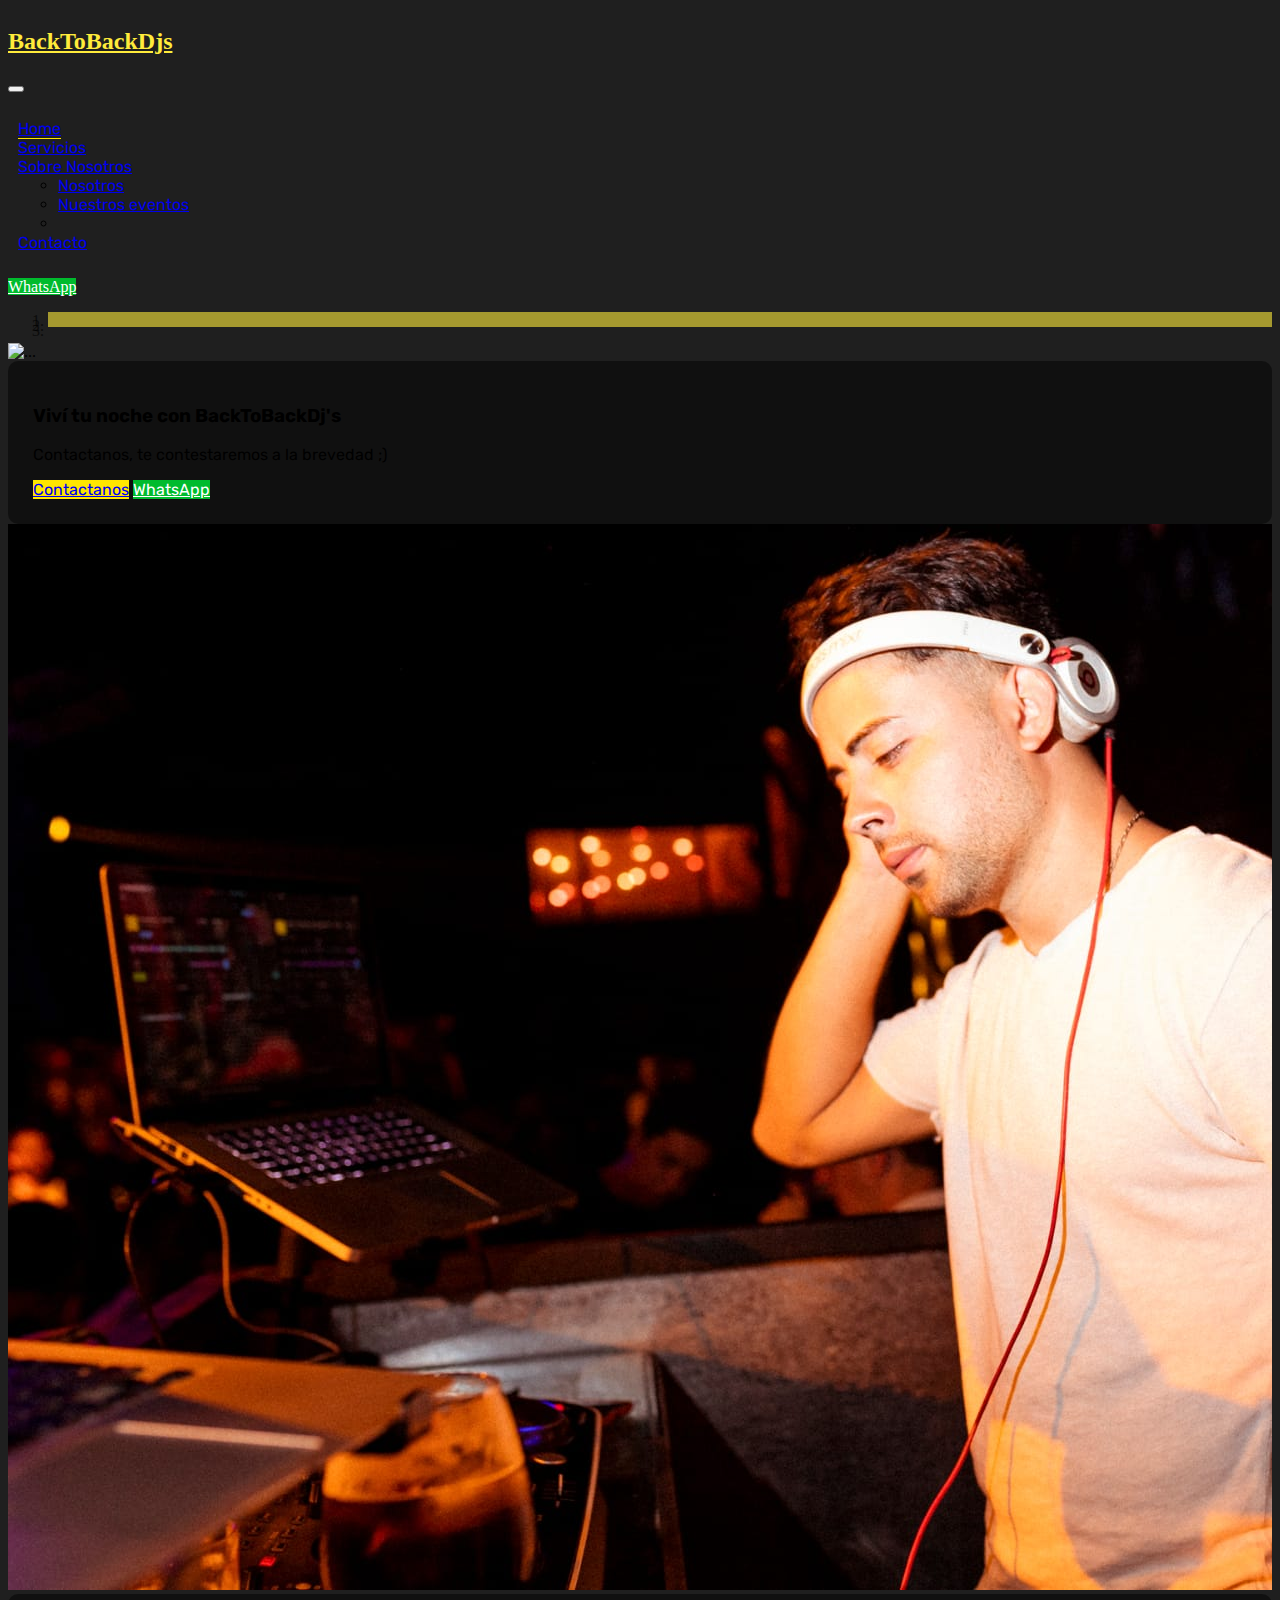
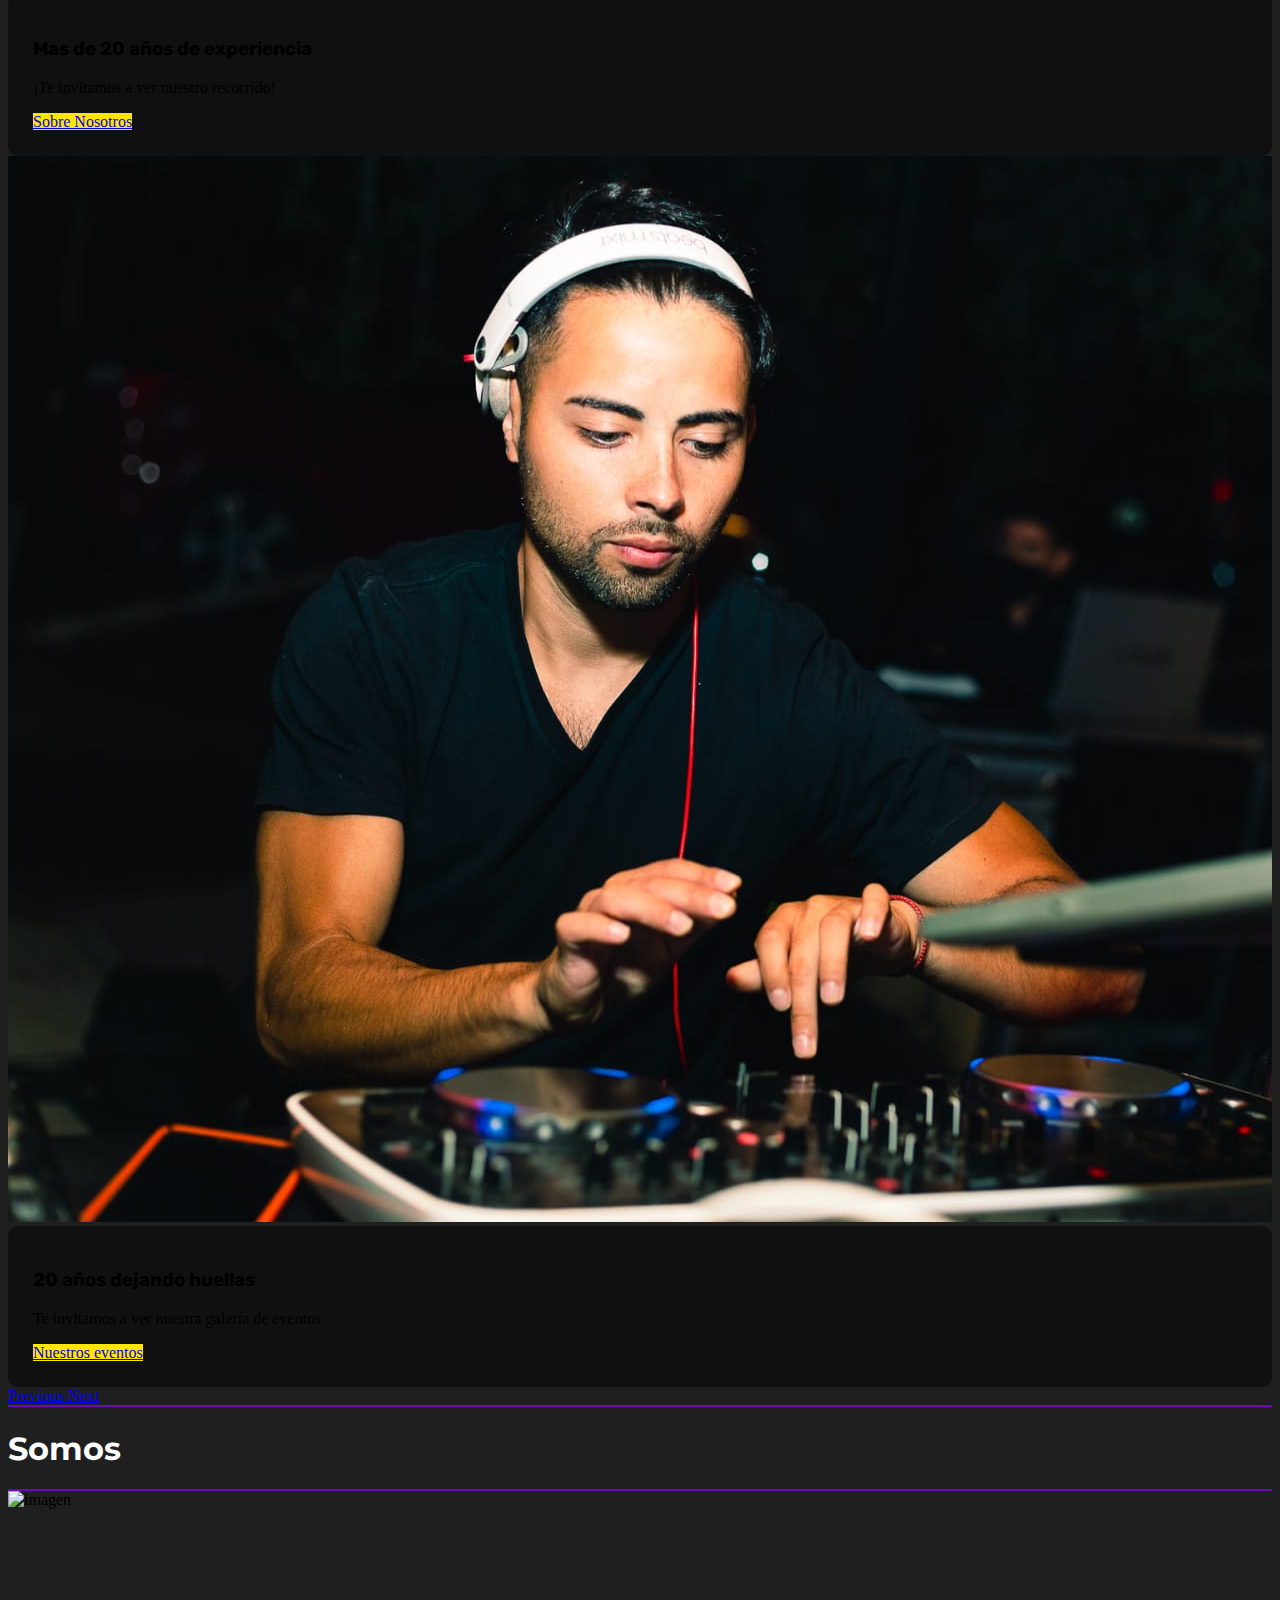
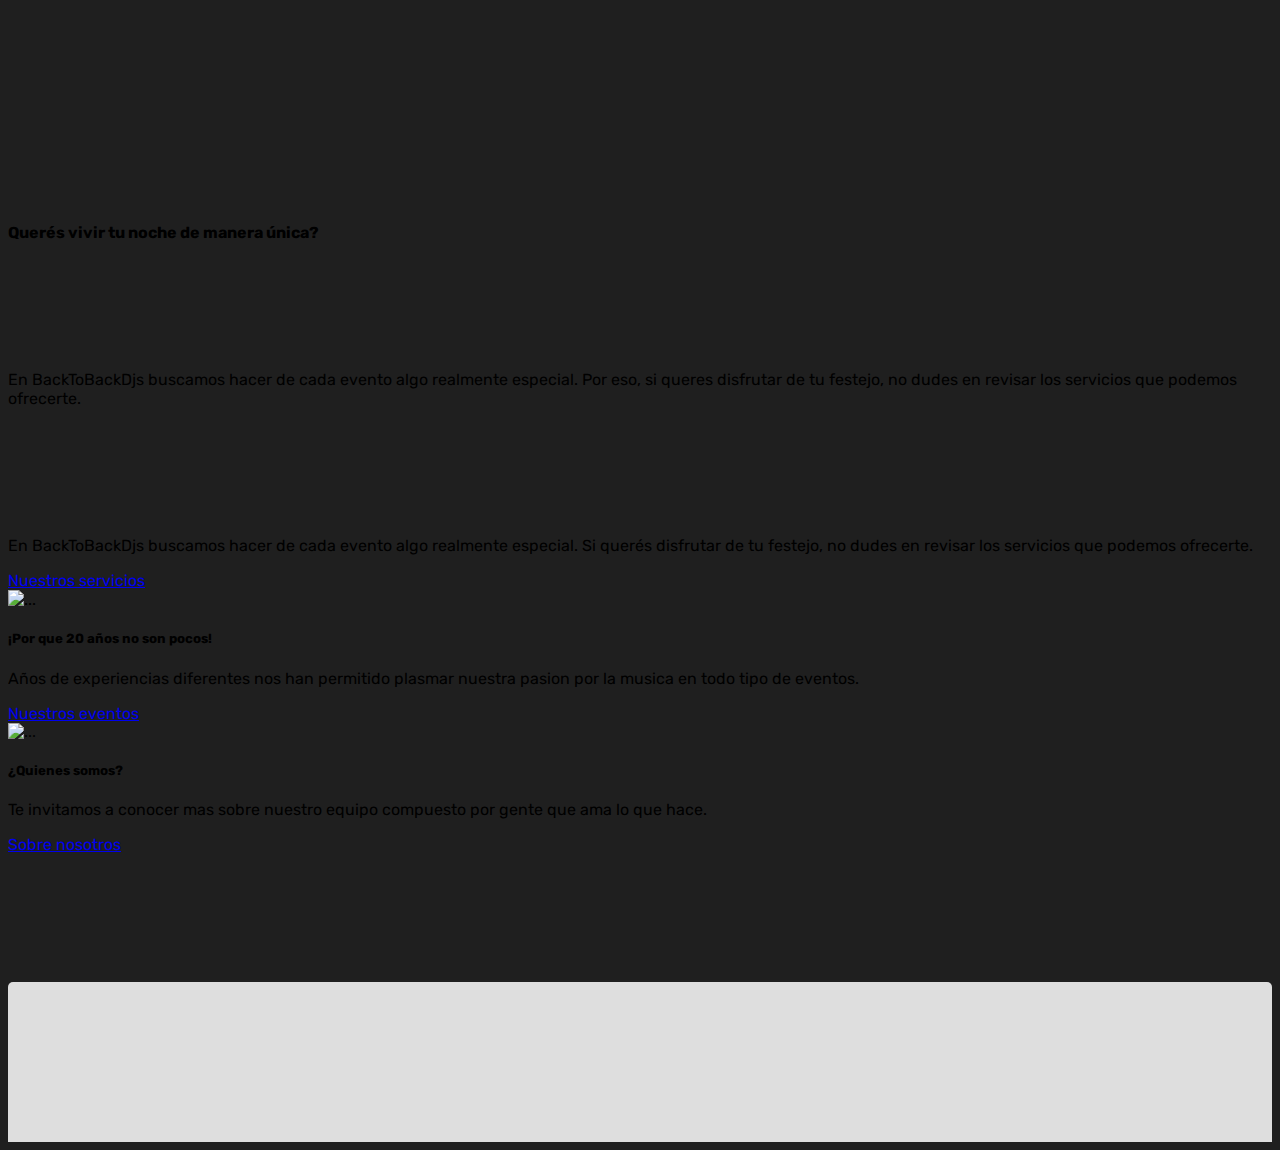
==== index.html @ be78ce40 "first commit" ====
<!doctype html>
<html lang="en">

<head>

    <link  rel="icon"    href="/images/a.jpeg" type="image/png" />
    <title>BackToBackDjs</title>

    <!-- Required meta tags -->
    <meta charset="utf-8">
    <meta name="viewport" content="width=device-width, initial-scale=1, shrink-to-fit=no">

    <!-- Bootstrap CSS v5.0.2 -->
    <link rel="stylesheet" href="https://cdn.jsdelivr.net/npm/bootstrap@5.0.2/dist/css/bootstrap.min.css" integrity="sha384-EVSTQN3/azprG1Anm3QDgpJLIm9Nao0Yz1ztcQTwFspd3yD65VohhpuuCOmLASjC" crossorigin="anonymous">

    <link rel="stylesheet" href="styles.css">
</head>

<body>


    <header>
        <nav class="navbar navbar-expand-lg navbar-dark fixed-top p-4 bg-transparent">
            <div class="container">
                <a class="navbar-brand" href="index.html">
                    <h2 class="titulo">BackToBackDjs</h2>
                </a>
                <button class="navbar-toggler" type="button" data-bs-toggle="collapse" data-bs-target="#mob-navbar" aria-label="Toggle">
                    <span class="navbar-toggler-icon"></span>
                </button>
                <div class="collapse navbar-collapse " id="mob-navbar">
                    <ul class="navbar-nav mb-2 mb-lg-0 mx-auto">
                        <li class="nav-item">
                            <a class="nav-link active nav-activo" aria-current="page" href="index.html">Home</a>
                        </li>
                        <li class="nav-item ">
                            <a class="nav-link active" href="servicios.html">Servicios</a>
                        </li>
                        <li class="nav-item dropdown">
                            <a class="nav-link dropdown-toggle active" href="#" id="navbarDropdown" role="button" data-bs-toggle="dropdown" aria-expanded="false">Sobre Nosotros</a>
                            <ul class="dropdown-menu" aria-labelledby="navbarDropdown">
                                <li><a class="dropdown-item" href="sobre-nosotros.html">Nosotros</a></li>
                                <li><a class="dropdown-item" href="nuestros-eventos.html">Nuestros eventos</a></li>
                                <li>
                                </li>

                            </ul>
                        </li>
                        <li class="nav-item">
                            <a class="nav-link active" href="contacto.html">Contacto</a>
                        </li>
                    </ul>
                    <form class="d-flex">
                        <a href="https://api.whatsapp.com/send?phone=5492615037792" class="btn boton" type="submit">WhatsApp</a>
                    </form>
                </div>
            </div>
        </nav>
    </header>

    <section id="banner">
        <div id="carouselExampleCaptions" class="carousel slide" data-bs-ride="carousel">
            <ol class="carousel-indicators">
                <li data-bs-target="#carouselExampleCaptions" data-bs-slide-to="0" class="active"></li>
                <li data-bs-target="#carouselExampleCaptions" data-bs-slide-to="1"></li>
                <li data-bs-target="#carouselExampleCaptions" data-bs-slide-to="2"></li>
            </ol>
            <div class="carousel-inner">
                <div class="carousel-item active">
                    <img src="https://images.unsplash.com/photo-1594623930572-300a3011d9ae?ixid=MnwxMjA3fDB8MHxwaG90by1wYWdlfHx8fGVufDB8fHx8&ixlib=rb-1.2.1&auto=format&fit=crop&w=870&q=80" class="d-block w-100" alt="...">
                    <div class="carousel-caption mt-l-6  text-center mt-xs btb">


                        <h3 class="btb">Viví tu noche con BackToBackDj's </h3>
                        <h3 class=""></h3>
                        <p class="d-none d-sm-none d-md-block">Contactanos, te contestaremos a la brevedad ;)</p>
                        <p class="d-block d-sm-block d-md-none"></p>
                        <a href="contacto.html" class="btn btn-general mt-2 contactanos">Contactanos</a>
                        <a href="https://api.whatsapp.com/send?phone=5492615037792" class="btn boton mt-2 whatsapp">WhatsApp</a>


                    </div>
                </div>
                <div class="carousel-item ">
                    <img src="/images/leo.jpeg" class="d-block w-100" alt="imagen">
                    <div class="carousel-caption mt-l-6   text-center">
                        <h3 class="btb">Mas de 20 años de experiencia</h3>
                        <p class="d-none d-sm-none d-md-block"> ¡Te invitamos a ver nuestro recorrido!</p>
                        <p class="d-block d-sm-block d-md-none"></p>
                        <a href="sobre-nosotros.html" class="btn btn-general mt-2 sobre-nos">Sobre Nosotros</a>
                    </div>
                </div>

                <div class="carousel-item">
                    <img src="/images/bbb.jpeg" class="d-block w-100" alt="imagen">
                    <div class="carousel-caption  d-md-block text-center sm-mt-6">
                        <h3 class="btb">20 años dejando huellas</h3>
                        <p class="d-none d-sm-none d-md-block">Te invitamos a ver nuestra galería de eventos</p>
                        <p class="d-block d-sm-block d-md-none"></p>
                        <a href="nuestros-eventos.html" class="btn btn-general mt-2 eventos">Nuestros eventos</a>
                    </div>
                </div>
            </div>
            <a class="carousel-control-prev" href="#carouselExampleCaptions" role="button" data-bs-slide="prev">
                <span class="carousel-control-prev-icon" aria-hidden="true"></span>
                <span class="visually-hidden">Previous</span>
            </a>
            <a class="carousel-control-next" href="#carouselExampleCaptions" role="button" data-bs-slide="next">
                <span class="carousel-control-next-icon" aria-hidden="true"></span>
                <span class="visually-hidden">Next</span>
            </a>
        </div>
    </section>


    <div class="col text-center mt-5 blockquote">
        <div class="col blockquote-1">
            <h1 class="display-5">Somos<br><span class="typed"></span></h1>
        </div>
    </div>

    <div class="container ">
        <div class="row mt-5">
            <div class="col-12">
                <div class="card  bg-dark text-white  d-flex align-items-center">
                    <div class="row g-0">
                        <div class="col-md-6">
                            <img src="https://images.unsplash.com/photo-1563784462386-044fd95e9852?ixid=MnwxMjA3fDB8MHxwaG90by1wYWdlfHx8fGVufDB8fHx8&ixlib=rb-1.2.1&auto=format&fit=crop&w=774&q=80" class="img-fluid rounded-start" alt="imagen" style="min-height: 311px;">
                        </div>
                        <div class="col">
                            <div class="card-body card-leo text-center btb">
                                <h4 class="card-title mb-md-5 mb-md-5 ">Querés vivir tu noche de manera única?</h4>
                                <p class="card-text mb-lg-5 has-text-justified   d-none d-sm-none d-md-block ">En BackToBackDjs buscamos hacer de cada evento algo realmente especial. Por eso, si queres disfrutar de tu festejo, no dudes en revisar los servicios que podemos ofrecerte.</p>
                                <p class="card-text mb-lg-5  mt-md-5 d-block d-sm-block d-md-none">En BackToBackDjs buscamos hacer de cada evento algo realmente especial. Si querés disfrutar de tu festejo, no dudes en revisar los servicios que podemos ofrecerte.
                                </p>
                                <div class="d-flex">
                                    <a href="servicios.html" class="btn btn-outline-warning w-100 boton-servicios btb">Nuestros
                                        servicios</a>
                                </div>
                            </div>
                        </div>
                    </div>
                </div>
            </div>
        </div>

        <div class="row  ">
            <div class="col-md-6 mt-3">
                <div class="card bg-dark text-white text-center btb">
                    <img src="https://images.unsplash.com/photo-1593958812614-2db6a598c71c?ixlib=rb-1.2.1&ixid=MnwxMjA3fDB8MHxwaG90by1wYWdlfHx8fGVufDB8fHx8&auto=format&fit=crop&w=870&q=80" class="card-img-top img-fluid" alt="...">
                    <div class="card-body">
                        <h5 class="card-title">¡Por que 20 años no son pocos!</h5>
                        <p class="card-text">Años de experiencias diferentes nos han permitido plasmar nuestra pasion por la musica en todo tipo de eventos.
                        </p>
                        <a href="nuestros-eventos.html" class="btn  btn-outline-warning w-100">Nuestros eventos</a>
                    </div>
                </div>
            </div>

            <div class="col-md-6 mt-3">
                <div class="card bg-dark text-white text-center ">
                    <img src="https://images.unsplash.com/photo-1625612446042-afd3fe024131?ixid=MnwxMjA3fDB8MHxwaG90by1wYWdlfHx8fGVufDB8fHx8&ixlib=rb-1.2.1&auto=format&fit=crop&w=870&q=80" class="card-img-top img-fluid" alt="...">
                    <div class="card-body btb">
                        <h5 class="card-title">¿Quienes somos?</h5>
                        <p class="card-text">Te invitamos a conocer mas sobre nuestro equipo compuesto por gente que ama lo que hace.
                        </p>
                        <a href="sobre-nosotros.html" class="btn  btn-outline-warning w-100 ">Sobre nosotros</a>
                    </div>
                </div>
            </div>
        </div>

    </div>

    <div class="container-fluid">
        <div class="row">
            <footer class="footer d-flex justify-content-between align-items-center" style="margin-top: 8rem;">
                <a href="https://www.instagram.com/djleo_ortega/"><img src="https://cdn.icon-icons.com/icons2/791/PNG/512/instagram_f_icon-icons.com_65485.png" alt="" class="" style="height: 2rem;"></a>

                <a href="https://www.facebook.com/profile.php?id=100008941030455"><img src="https://cdn.icon-icons.com/icons2/790/PNG/512/fb_icon-icons.com_65434.png" alt="" style="height: 2rem;"></a>

                <a href="tel:5492615037792"><img src="https://cdn.icon-icons.com/icons2/1129/PNG/512/mobilephone_79875.png" alt="" style="height: 2.1rem;"></a>

                <a href="mailto:leo.ief.ortega@gmail.com"><img src="https://cdn.icon-icons.com/icons2/935/PNG/512/email-closed-outlined-back-envelope-interface-symbol_icon-icons.com_73262.png" alt="" style="height: 2.1rem;"></a>

                <a href="https://api.whatsapp.com/send?phone=5492615037792"><img src="https://cdn.icon-icons.com/icons2/791/PNG/512/whatsapp_icon-icons.com_65489.png" alt="" class="" style="height: 2.1rem;"></a>
            </footer>

        </div>
    </div>






    <!-- Bootstrap JavaScript Libraries -->
    <script src="https://cdn.jsdelivr.net/npm/@popperjs/core@2.9.2/dist/umd/popper.min.js" integrity="sha384-IQsoLXl5PILFhosVNubq5LC7Qb9DXgDA9i+tQ8Zj3iwWAwPtgFTxbJ8NT4GN1R8p" crossorigin="anonymous"></script>
    <script src="https://cdn.jsdelivr.net/npm/bootstrap@5.0.2/dist/js/bootstrap.min.js" integrity="sha384-cVKIPhGWiC2Al4u+LWgxfKTRIcfu0JTxR+EQDz/bgldoEyl4H0zUF0QKbrJ0EcQF" crossorigin="anonymous"></script>
    <!-- CDN Typed.js -->
    <script src="https://cdn.jsdelivr.net/npm/typed.js@2.0.11"></script>
    <!-- JS -->
    <script src="https://cdn.jsdelivr.net/npm/typed.js@2.0.11"></script>
    <script src="main.js"></script>

</body>

</html>
---- styles.css ----
@import url('https://fonts.googleapis.com/css2?family=Bebas+Neue&family=Montserrat:wght@800&family=Rubik:wght@300&display=swap');
@import url('https://fonts.googleapis.com/css2?family=Montserrat:wght@400;800&family=Rubik:wght@300&display=swap');
@import url('https://fonts.googleapis.com/css2?family=Montserrat:wght@200;400&family=Rubik:wght@300&display=swap');
@import url('https://fonts.googleapis.com/css2?family=Montserrat:wght@200&family=Rubik:wght@300&display=swap');
@import url('https://fonts.googleapis.com/css2?family=Rubik:wght@300&display=swap');
@import url('https://fonts.googleapis.com/css2?family=Bebas+Neue&family=Lato:wght@300&family=Montserrat:wght@800&family=Rubik:wght@300&display=swap');

/*====================================================================================*/


/*Home*/


/*====================================================================================*/

html {
    overflow-x: hidden;
}

body {
    overflow-x: hidden;
    background-color: rgb(31, 31, 31);
}

.navbar-brand {
    font-family: 'Rubik', !important;
    color: #ffeb3b !important;
}

.navbar-nav {
    padding: 10px;
    border-radius: 5px;
    font-family: 'Rubik', sans-serif;
}

.nav-activo {
    border-bottom: 1px solid #ffe600;
}

.btn-general {
    background-color: #ffe600;
}

.btb {
    font-family: 'Rubik' !important;
}

.carousel-caption {
    background-color: rgb(0 0 0 / 46%);
    text-align: left;
    padding: 25px;
    border-radius: 10px;
}

.blockquote {
    font-family: 'Montserrat', sans-serif;
    color: white;
    border-top: 2px solid #7209b7;
    border-bottom: 2px solid #7209b7;
    animation-name: blockquote;
    animation-duration: 5s;
    animation-iteration-count: infinite;
}

@keyframes blockquote {
    0% {
        border-top: 2px solid #7209b7;
        border-bottom: 2px solid #7209b7;
    }
    50% {
        border-top: 2px solid #4361ee;
        border-bottom: 2px solid #4361ee;
    }
    75% {
        border-top: 2px solid #4cc9f0;
        border-bottom: 2px solid #4cc9f0;
    }
    100% {
        border-top: 2px solid #7209b7;
        border-bottom: 2px solid #7209b7;
    }
}

.typed {
    font-family: 'bebas neue', 'Gill Sans MT', Calibri, 'Trebuchet MS', sans-serif !important;
    color: #7209b7;
    text-shadow: 2px 2px rgb(156, 156, 156);
}

.carousel-indicators li {
    height: 5px;
    background-color: #ffeb3b;
    opacity: .6;
}

.boton {
    background-color: #00bb2d;
    color: white;
}

.footer {
    height: 10rem;
    background-color: rgba(226, 226, 226, 0.979);
    animation-name: animacion-footer;
    animation-duration: 8s;
    animation-iteration-count: infinite;
    border-radius: 5px 5px 0 0;
}

.footer img {
    display: flex;
}

.footer img:hover {
    animation-name: vibracion;
    animation-duration: .5s;
}

@keyframes vibracion {
    0% {
        -webkit-transform: rotateZ(-8deg);
    }
    50% {
        -webkit-transform: rotateZ( 0deg);
    }
    100% {
        -webkit-transform: rotateZ( 8deg);
    }
}


/*====================================================================================*/


/*Servicios*/


/*====================================================================================*/

.header-servicios {
    height: 31.2rem;
    background-image: url(https://scontent.fmxp7-1.fna.fbcdn.net/v/t31.18172-8/21762394_1719144965060188_6577409716212840418_o.jpg?_nc_cat=110&ccb=1-5&_nc_sid=e3f864&_nc_ohc=ejFhNVTz910AX82BPk1&tn=ChLyab8odKBTO0t4&_nc_ht=scontent.fmxp7-1.fna&oh=f3cbb6f69ca6430e53a3014cff58f188&oe=6198942B);
    background-repeat: no-repeat;
    background-position: center;
    background-size: cover;
}

.card-servicios .imagen-servicios {
    height: 250px;
}

.card-servicios {
    font-family: 'Montserrat';
}

.hover-wpp {
    transition: ease-out .5s;
}

.hover-wpp:hover {
    color: white;
    border: 1px solid black;
    background-color: #00bb2d;
}


/*====================================================================================*/


/*Sobre Nosotros*/


/*====================================================================================*/

.card-nosotros {
    margin: -1rem -1rem -10rem -1rem;
    height: 100%;
    width: 50%;
    background-color: rgb(0 0 0 / 30%);
    border-radius: 5px;
    font-family: 'Lato';
}

.card-titulo {
    font-family: 'Montserrat';
}

.typed-nosotros {
    margin-top: 8rem;
}

.card-btb {
    font-family: 'Lato';
}


/*====================================================================================*/


/*Nuestros eventos*/


/*====================================================================================*/

.carousel-eventos {
    margin: rem;
}


/*====================================================================================*/


/*Contacto*/


/*====================================================================================*/

.botones-contacto {
    margin-top: rem;
}

.boton-contacto {
    display: flex;
    margin-bottom: 1rem;
    height: 5rem;
    align-items: center;
    justify-content: center;
    transition: ease-out .5s;
}

.boton-contacto:hover {
    background-color: #ffeb3b;
    color: rgb(0, 0, 0);
}

.icono-contacto {
    height: 2rem;
    transition: ease-out .8s;
}

.boton-tel {
    background-color: #4cc9f0;
    color: white;
}

.boton-wpp {
    background-color: #00bb2d;
    color: white;
}

.icono-wpp {
    margin-left: 1.5rem;
}

.boton-mail {
    background-color: #C71610;
    color: white;
}

.icono-mail {
    margin-left: -.5rem;
}

.boton-redes {
    text-align: center;
    width: 49%;
}

.facebook:hover {
    background-color: #1877f2;
}

.instagram:hover {
    background-color: #9900ff;
}


/*====================================================================================*/


/*Optimizacion para Laptop L y M, tables y smartphones S,M y L*/


/*====================================================================================*/

@media (min-width:1200px) {
    .card-body .boton-servicios {
        margin-top: 5rem;
    }
    .card-leo p {
        margin-top: 8rem;
    }
}

@media (min-width:1100px) {
    .header-servicios {
        height: 32.5rem;
    }
    .container-servicios {
        margin-top: 6rem;
    }
    .card-nosotros {
        height: 107%;
    }
}

@media (min-width:991px) {
    .boton-servicios {
        margin-top: 5rem;
    }
    .container-servicios {
        margin-top: 6rem;
    }
}

@media (max-width:1024px) {
    .card-nosotros {
        height: 109%;
    }
}

@media (max-width:768px) {
    .navbar-collapse {
        background-color: rgba(211, 211, 211, 0.5);
        border-radius: 10px;
        padding-left: 10px;
        padding-bottom: 10px;
    }
    .card-nosotros {
        height: 113%;
    }
}

@media (max-width:425px) {
    body {
        overflow-x: hidden;
    }
    .navbar-collapse {
        background-color: rgba(211, 211, 211, 0.5);
        border-radius: 10px;
        padding-left: 10px;
        padding-bottom: 10px;
    }
    .servicios-mt {
        margin-top: 1rem;
    }
    .card-nosotros {
        height: 125%;
    }
}

@media (max-width:375px) {
    .contactanos {
        display: none;
    }
    .card-nosotros {
        overflow-y: scroll;
    }
}

@media (max-width:320px) {
    .navbar {
        background-color: black !important;
    }
    .navbar-collapse {
        background-color: black !important;
    }
    #banner {
        margin-top: 5rem;
    }
    .contactanos {
        display: none;
    }
    .whatsapp {
        margin-top: -1rem !important;
    }
    .sobre-nos {
        margin-top: -1rem !important;
    }
    .eventos {
        margin-top: -1rem !important;
    }
    .card-nosotros {
        overflow-y: scroll;
    }
}


/*====================================================================================*/
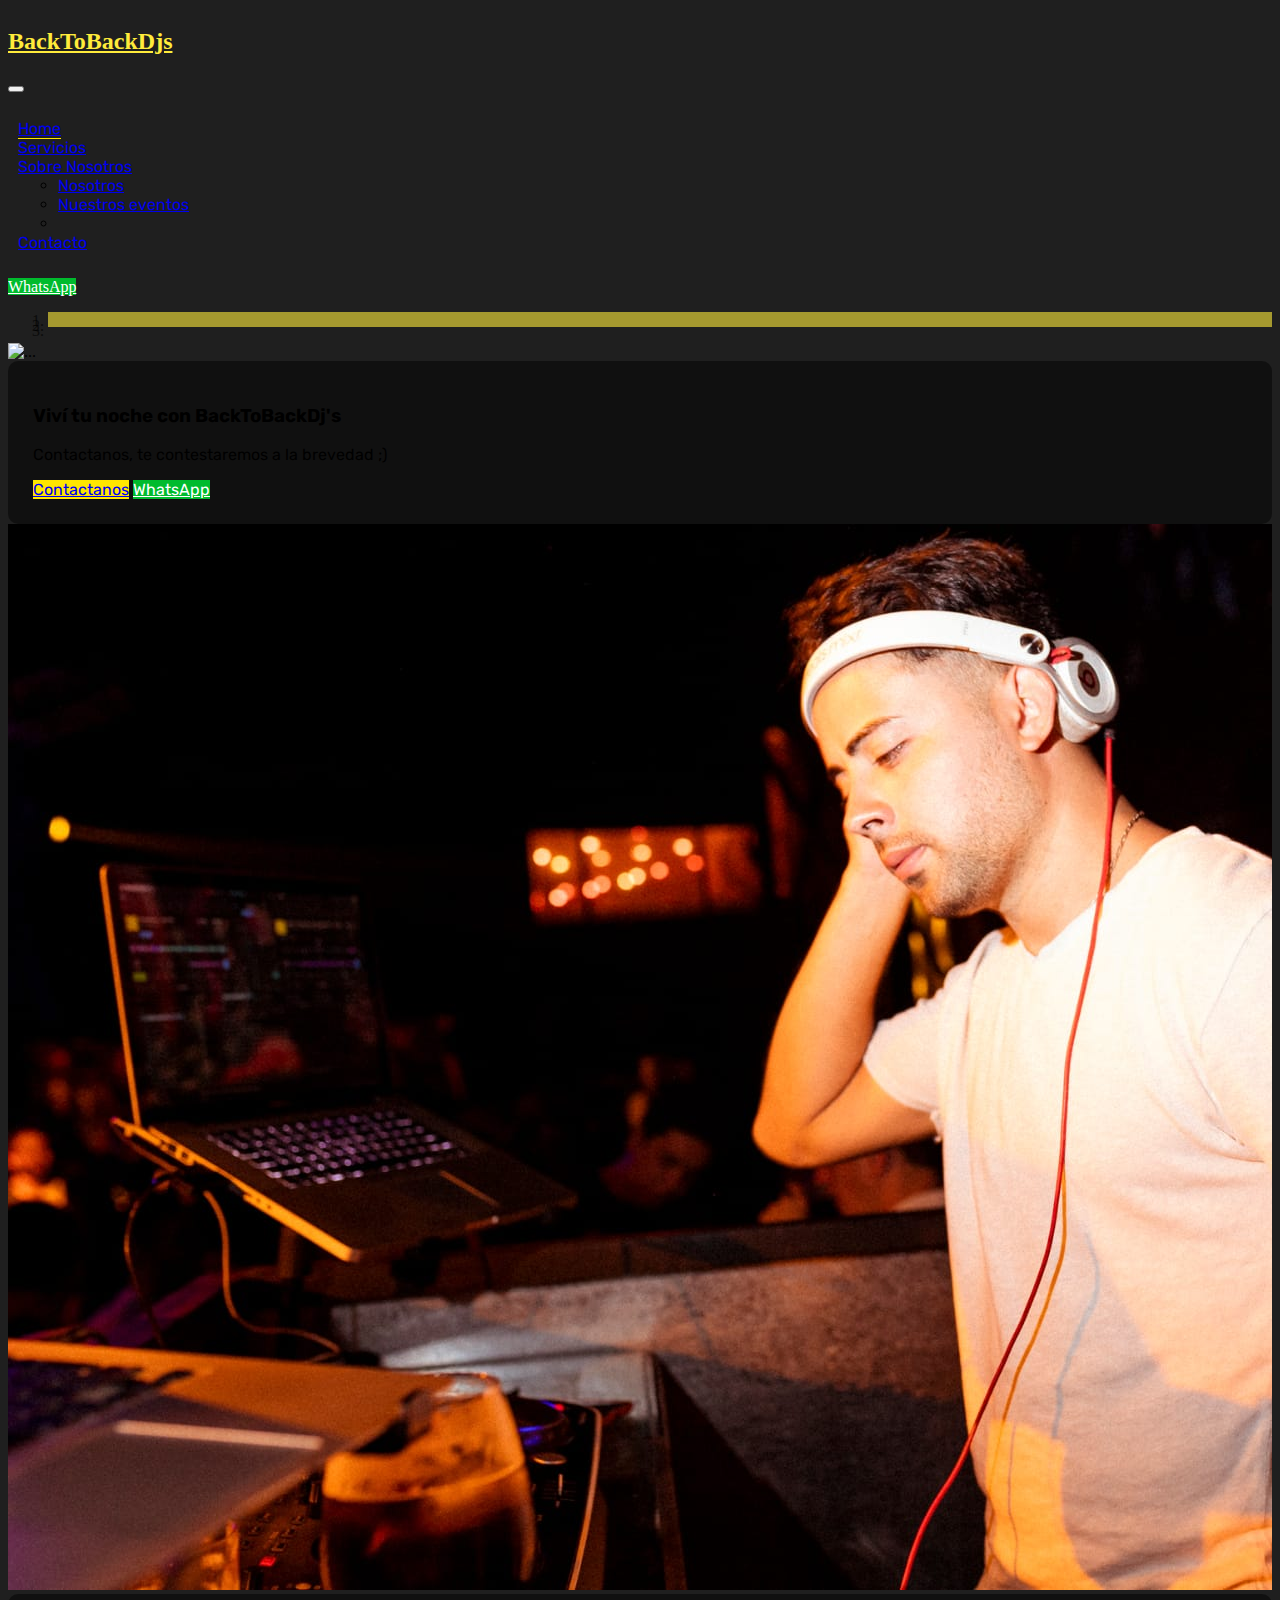
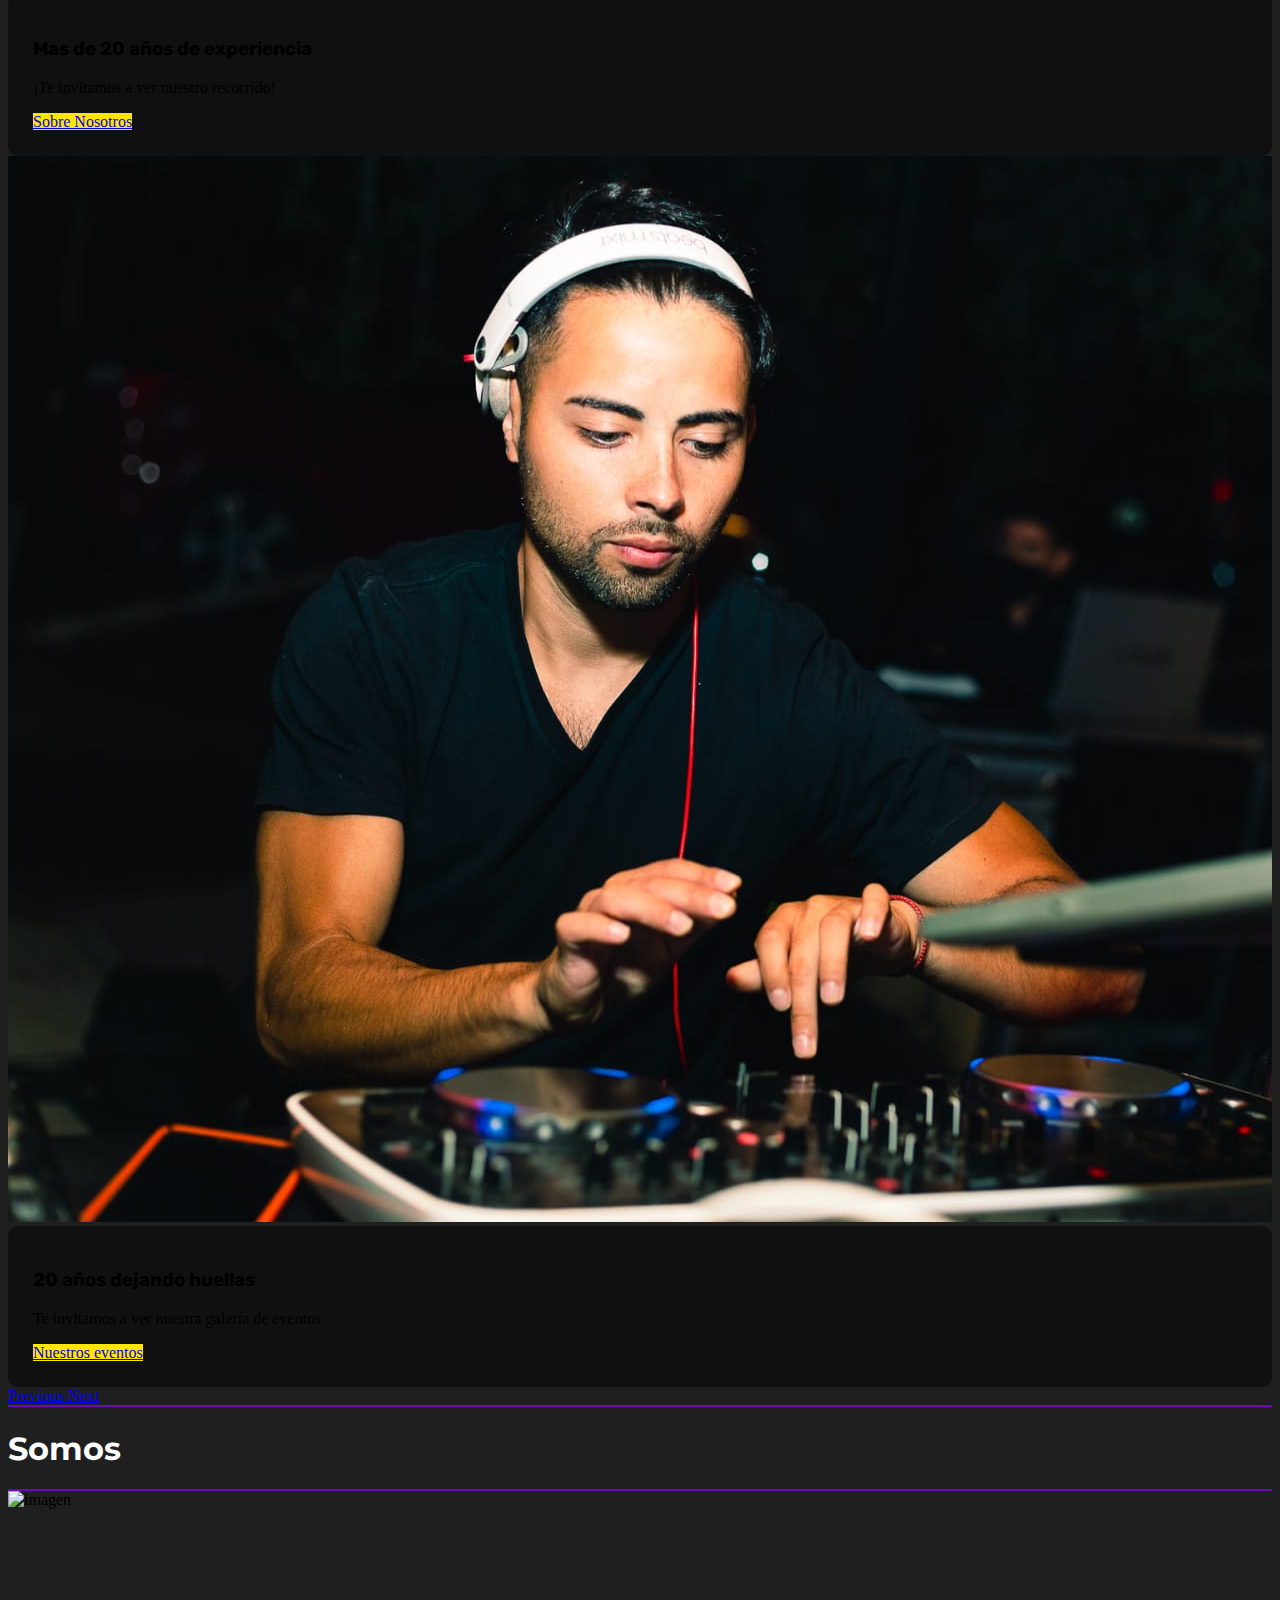
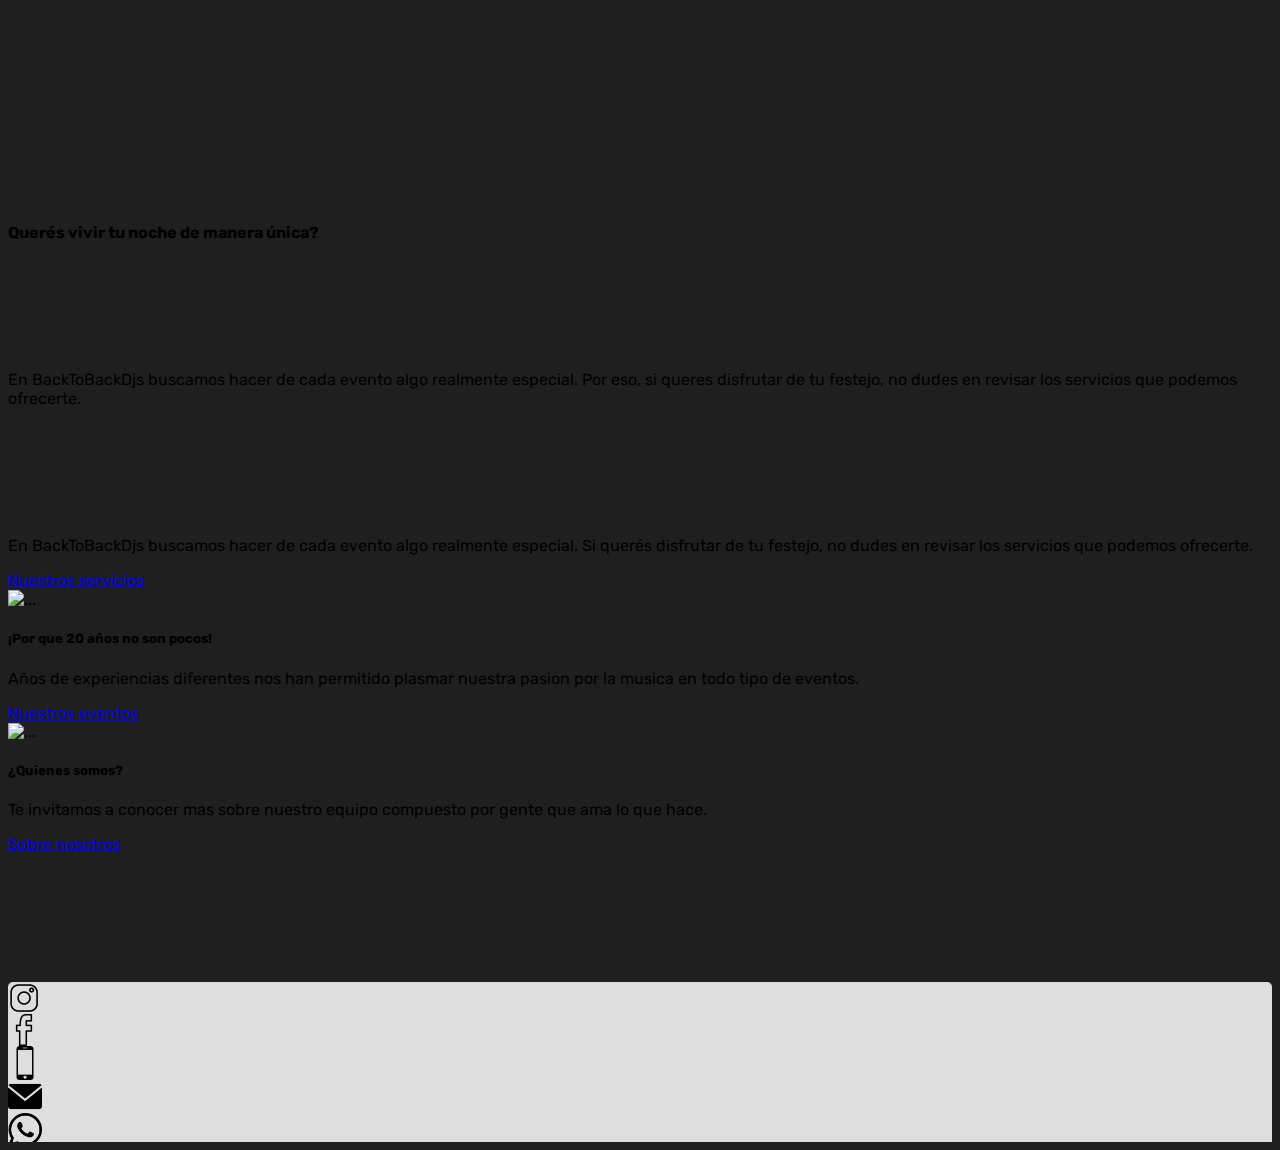
==== commit c5f8becf: "some changes" ====
--- a/index.html
+++ b/index.html
@@ -175,15 +175,15 @@
     <div class="container-fluid">
         <div class="row">
             <footer class="footer d-flex justify-content-between align-items-center" style="margin-top: 8rem;">
-                <a href="https://www.instagram.com/djleo_ortega/"><img src="https://cdn.icon-icons.com/icons2/791/PNG/512/instagram_f_icon-icons.com_65485.png" alt="" class="" style="height: 2rem;"></a>
-
-                <a href="https://www.facebook.com/profile.php?id=100008941030455"><img src="https://cdn.icon-icons.com/icons2/790/PNG/512/fb_icon-icons.com_65434.png" alt="" style="height: 2rem;"></a>
-
-                <a href="tel:5492615037792"><img src="https://cdn.icon-icons.com/icons2/1129/PNG/512/mobilephone_79875.png" alt="" style="height: 2.1rem;"></a>
-
-                <a href="mailto:leo.ief.ortega@gmail.com"><img src="https://cdn.icon-icons.com/icons2/935/PNG/512/email-closed-outlined-back-envelope-interface-symbol_icon-icons.com_73262.png" alt="" style="height: 2.1rem;"></a>
-
-                <a href="https://api.whatsapp.com/send?phone=5492615037792"><img src="https://cdn.icon-icons.com/icons2/791/PNG/512/whatsapp_icon-icons.com_65489.png" alt="" class="" style="height: 2.1rem;"></a>
+                <a href="https://www.instagram.com/djleo_ortega/"><img src="/icons/instagram-icon.png" alt="" class="" style="height: 2rem;"></a>
+
+                <a href="https://www.facebook.com/profile.php?id=100008941030455"><img src="/icons/facebook-icon.png" alt="" style="height: 2rem;"></a>
+
+                <a href="tel:5492615037792"><img src="/icons/mobilephone-icon.png" alt="" style="height: 2.1rem;"></a>
+
+                <a href="mailto:leo.ief.ortega@gmail.com"><img src="/icons/mail-icon.png" alt="" style="height: 2.1rem;"></a>
+
+                <a href="https://api.whatsapp.com/send?phone=5492615037792"><img src="/icons/whatsapp-icon.png" alt="" class="" style="height: 2.1rem;"></a>
             </footer>
 
         </div>
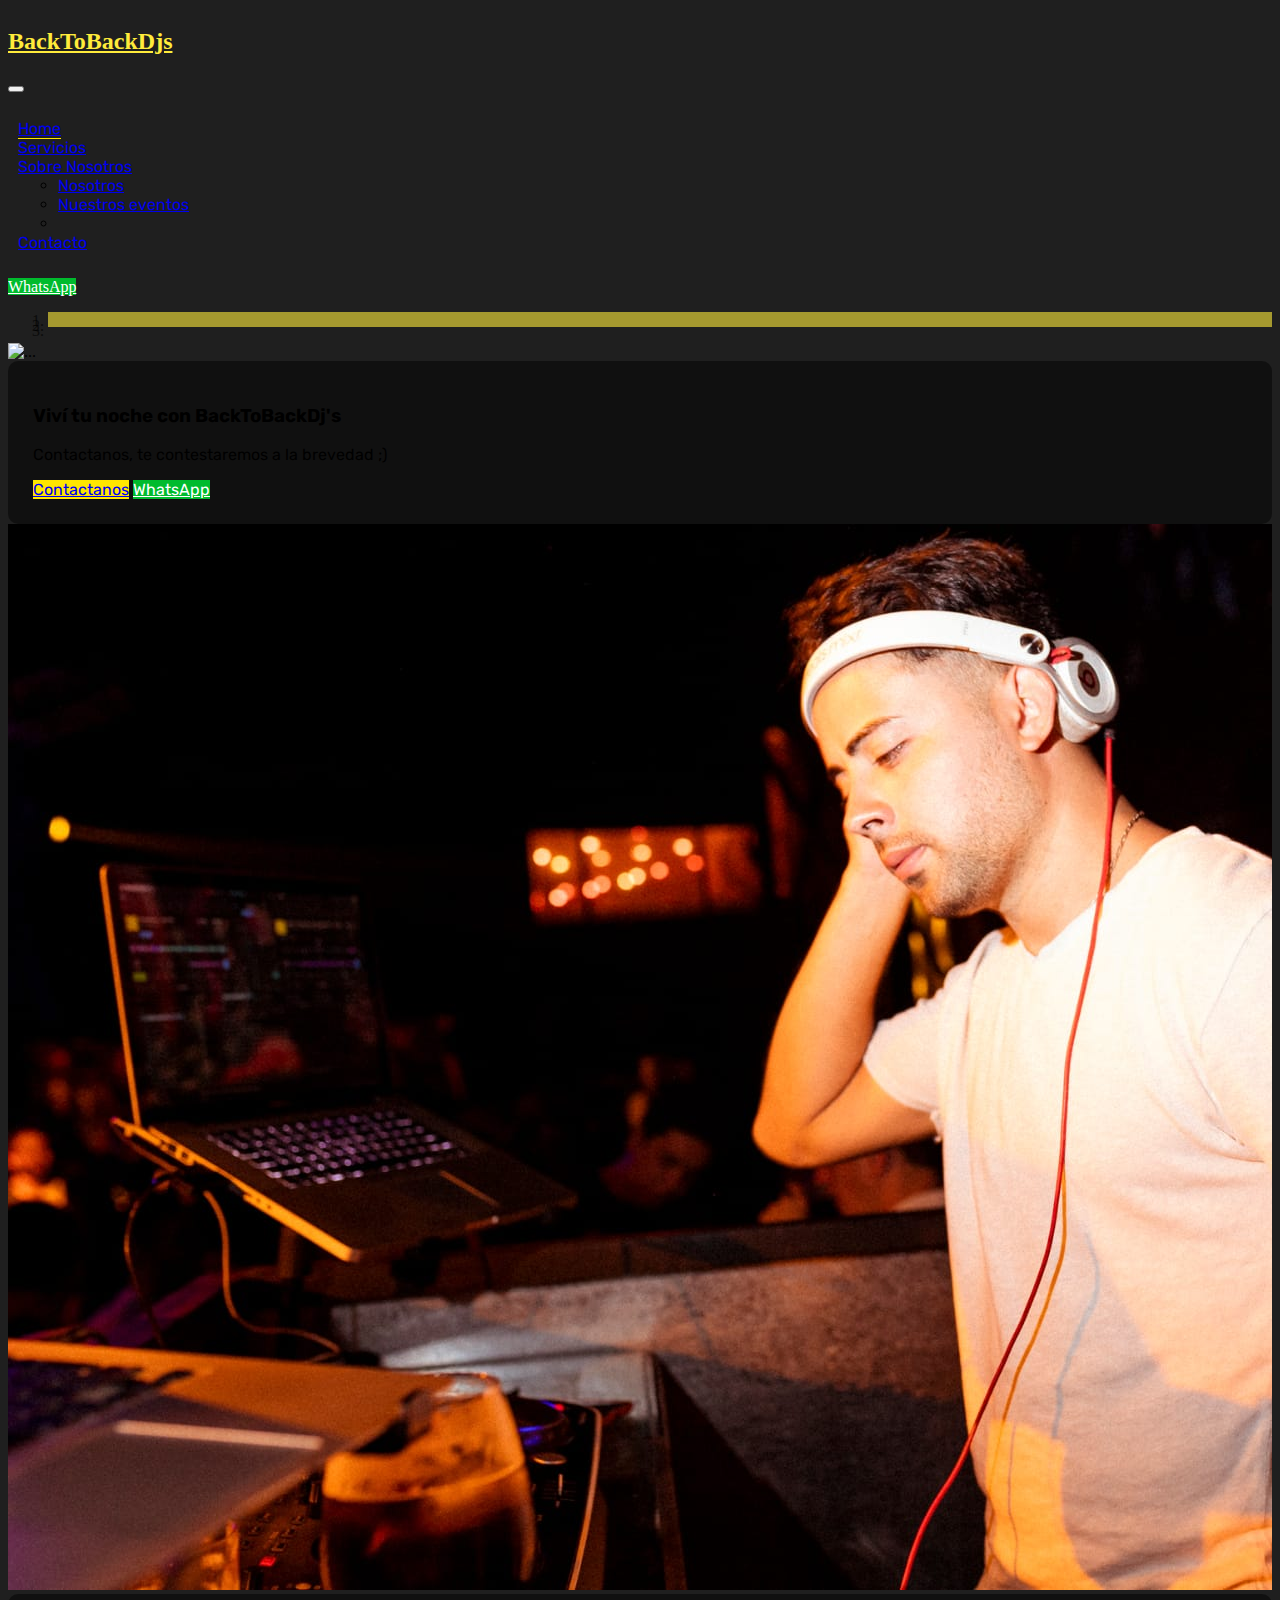
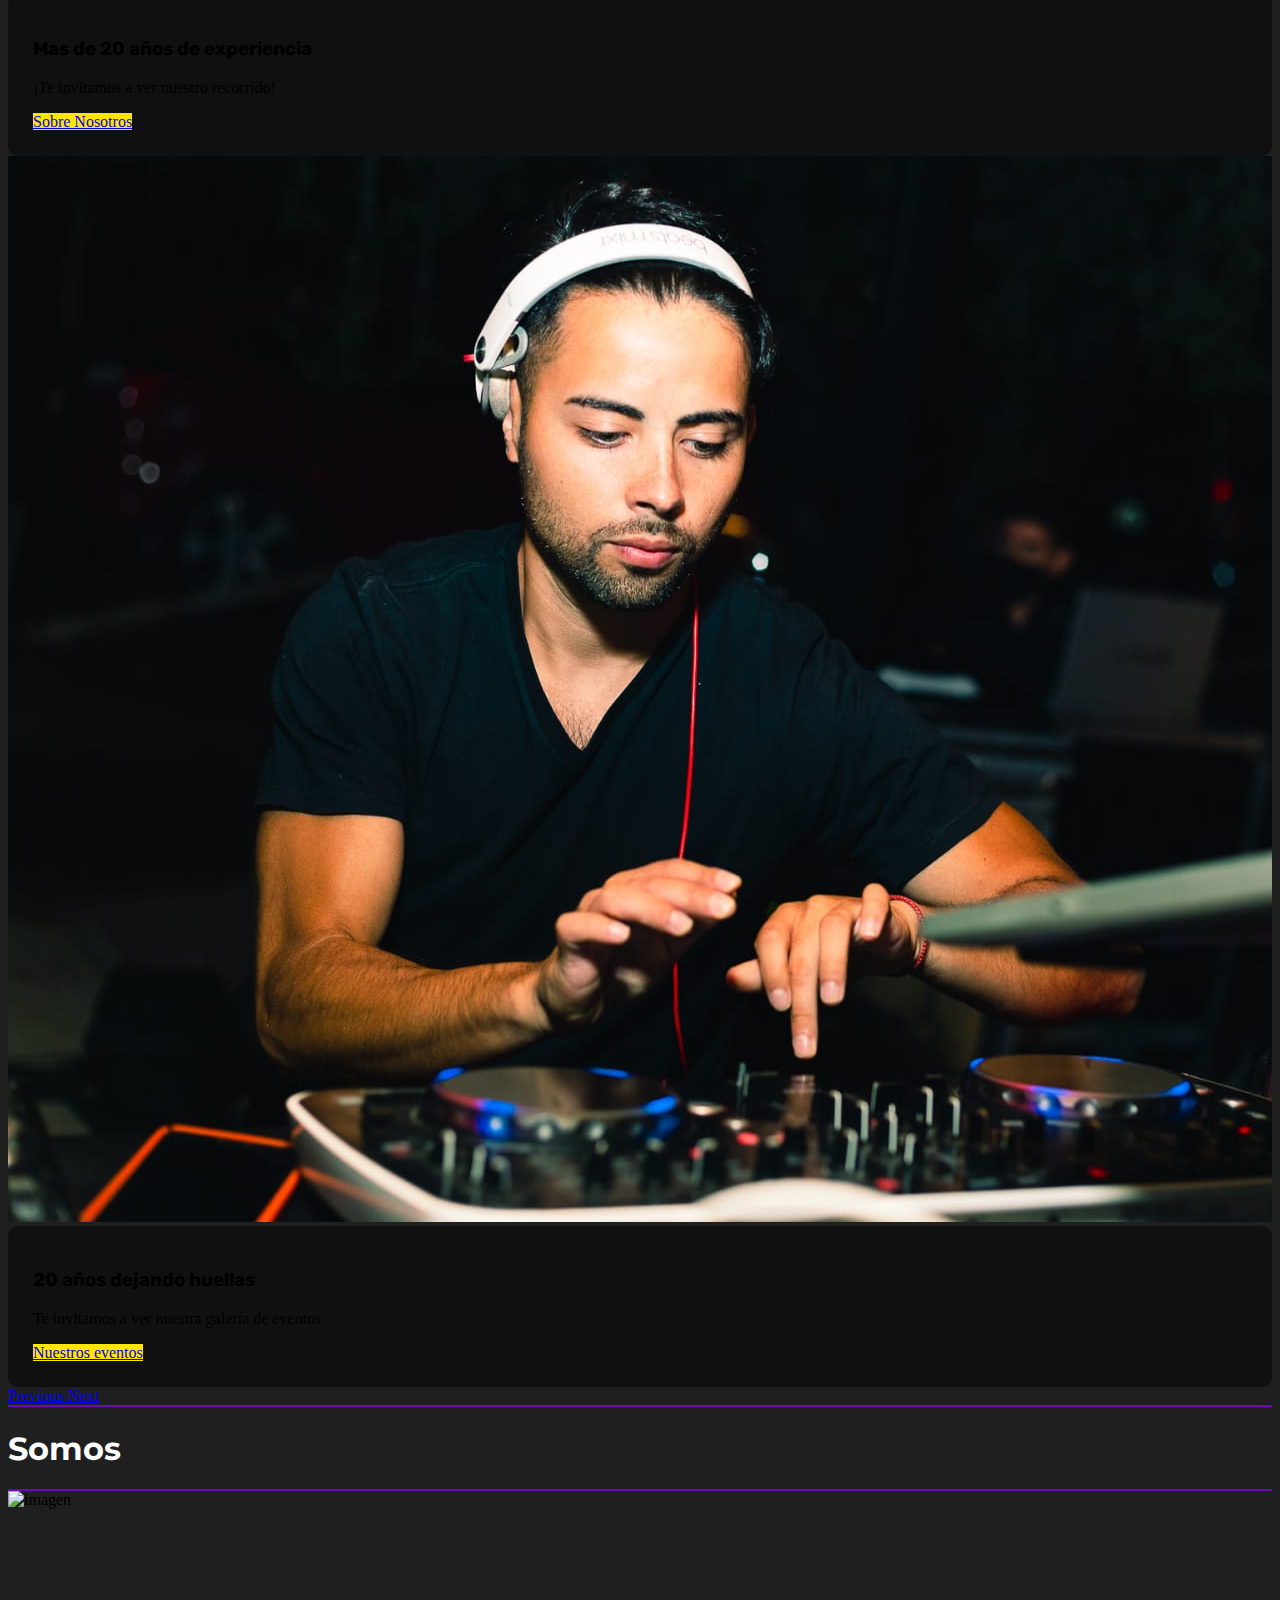
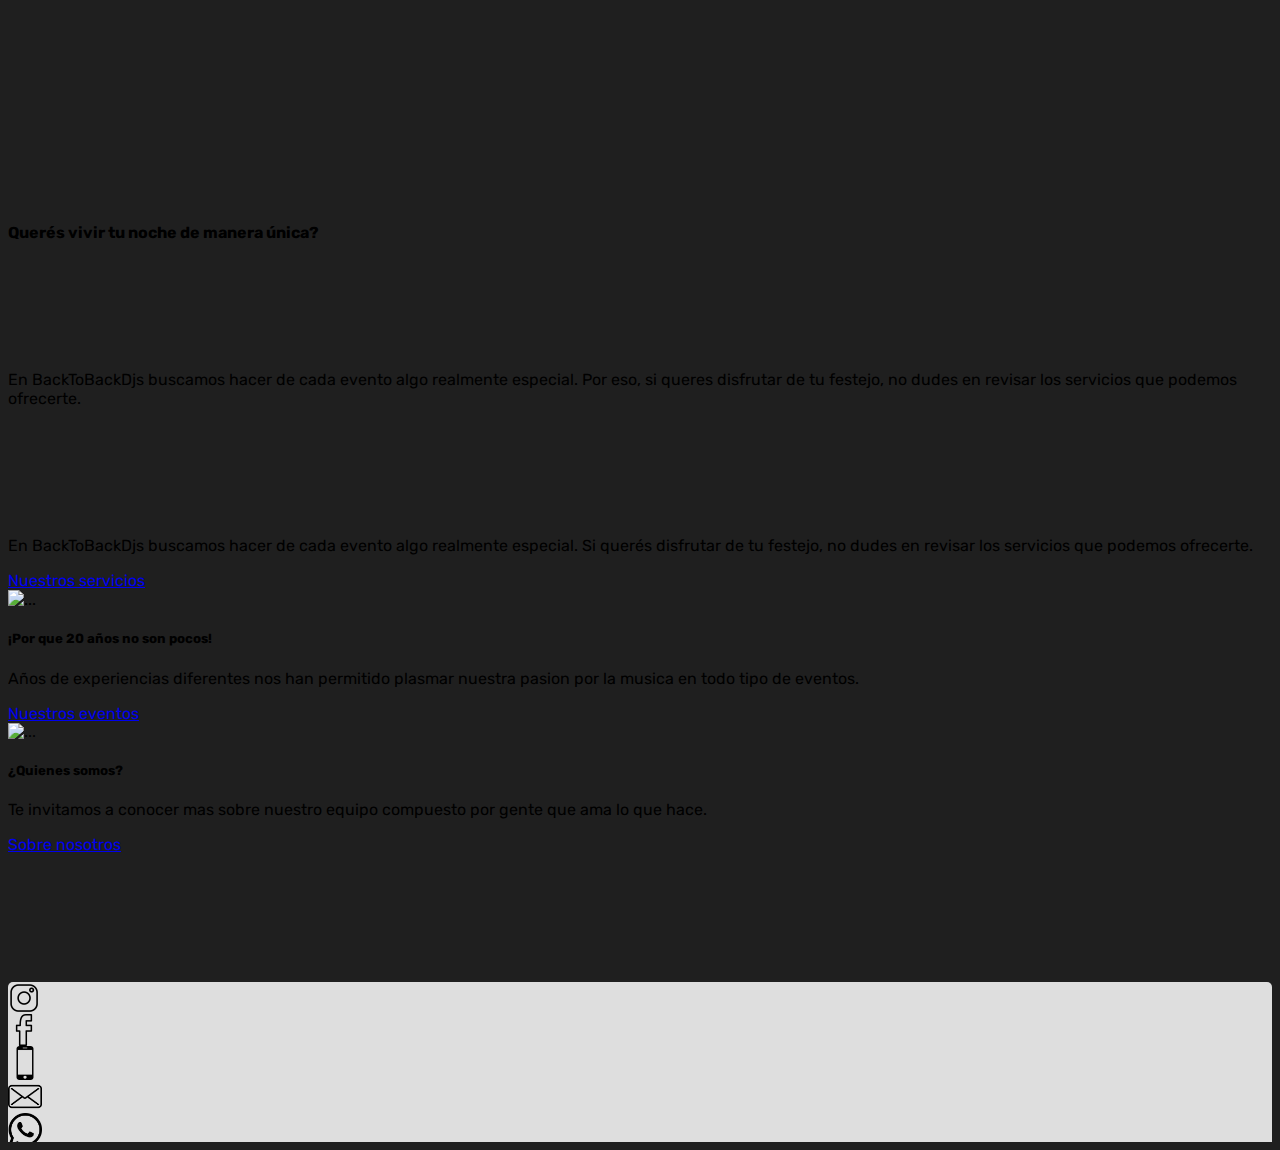
==== commit 75fe75d0: "Some new changes" ====
--- a/index.html
+++ b/index.html
@@ -181,7 +181,7 @@
 
                 <a href="tel:5492615037792"><img src="/icons/mobilephone-icon.png" alt="" style="height: 2.1rem;"></a>
 
-                <a href="mailto:leo.ief.ortega@gmail.com"><img src="/icons/mail-icon.png" alt="" style="height: 2.1rem;"></a>
+                <a href="mailto:leo.ief.ortega@gmail.com"><img src="\icons\1904660-email-envelope-letter-mail-message-post-send_122510 (1).png" alt="" style="height: 2.1rem;"></a>
 
                 <a href="https://api.whatsapp.com/send?phone=5492615037792"><img src="/icons/whatsapp-icon.png" alt="" class="" style="height: 2.1rem;"></a>
             </footer>
--- a/styles.css
+++ b/styles.css
@@ -346,6 +346,7 @@
     }
     .card-nosotros {
         height: 125%;
+        overflow-y: auto;
     }
 }
 
